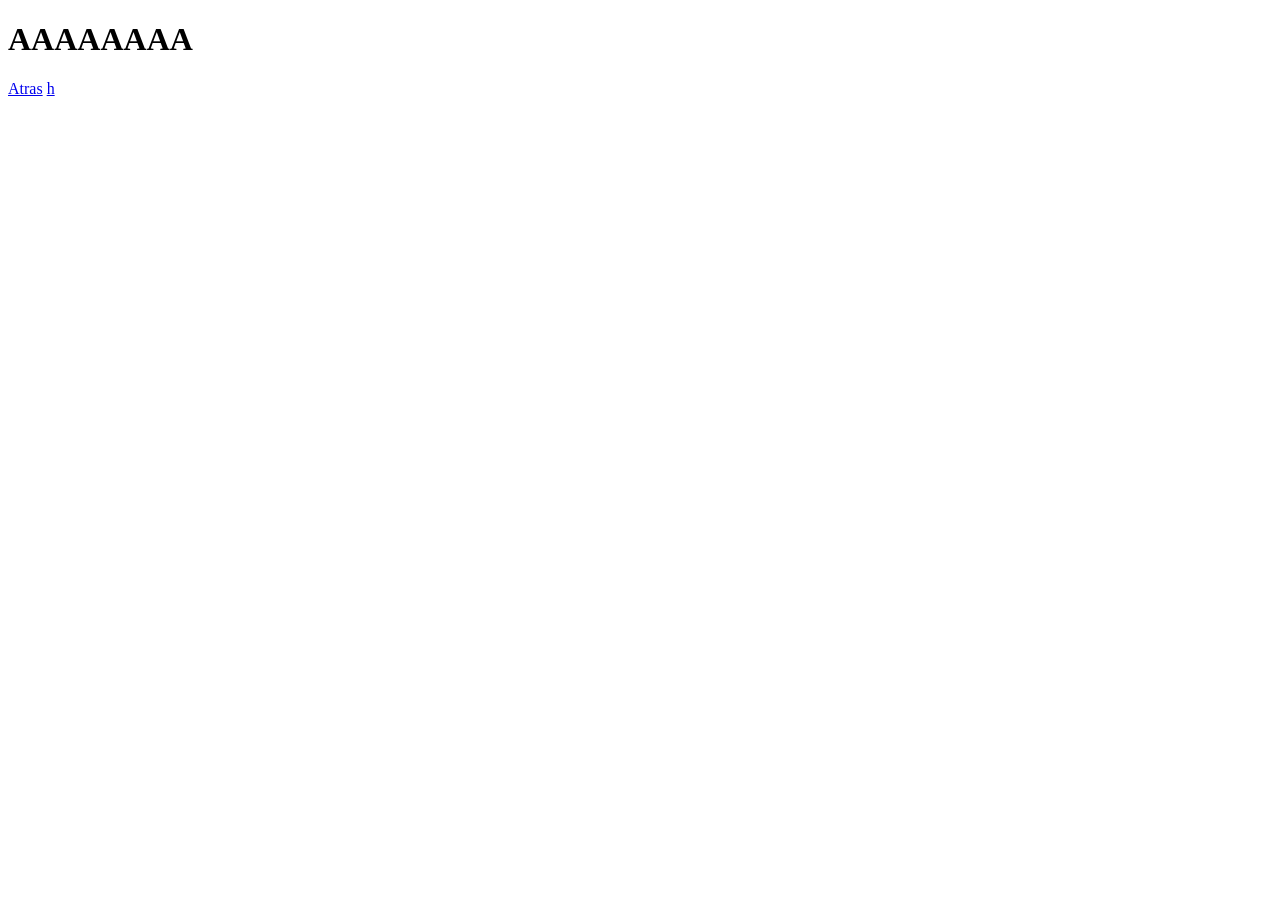
==== Pagina2.html @ e4a4b6d7 "Comienzo creacion" ====
<!DOCTYPE html>
<html lang="en">
<head>
    <meta charset="UTF-8">
    <meta name="viewport" content="width=device-width, initial-scale=1.0">
    <title>Document</title>
    <link rel="stylesheet" href="style.css">
    <script src="script.js"></script>
</head>
<body id="pagina2">
    <h1>AAAAAAAA</h1>


    <a href="index.html">Atras</a>
    <a href="https://bloqueneon.uniandes.edu.co/">h</a>
</body>
</html>
---- style.css ----
#pagina1 {
    background-image: url("assets/granja.jpeg");
}

#pagina2 {
    background-image: url("https://media4.giphy.com/media/v1.Y2lkPTc5MGI3NjExZWRqOWJoNGtuMmoyMDNndzZwbHB5YmJ0YnA0MzFneGY4bnVkMDNmNSZlcD12MV9pbnRlcm5hbF9naWZfYnlfaWQmY3Q9Zw/8DzAsTSmvgOCFKMex9/giphy.gif");
}

img{
    
}

#cow {
    width: 10vw;
}
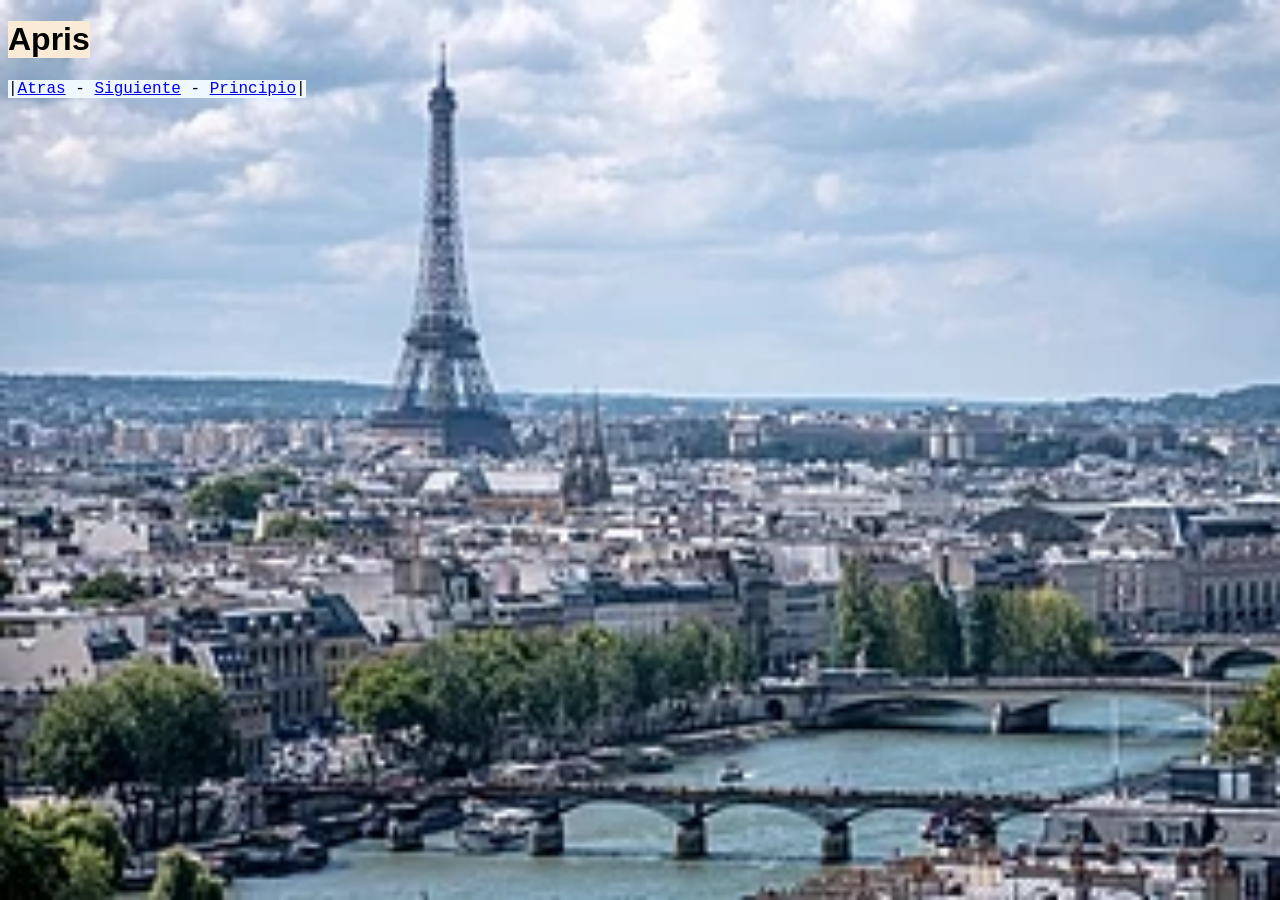
==== commit 64a4adbd: "Finish" ====
--- a/Pagina2.html
+++ b/Pagina2.html
@@ -3,15 +3,14 @@
 <head>
     <meta charset="UTF-8">
     <meta name="viewport" content="width=device-width, initial-scale=1.0">
-    <title>Document</title>
+    <title>Apris</title>
     <link rel="stylesheet" href="style.css">
     <script src="script.js"></script>
 </head>
 <body id="pagina2">
-    <h1>AAAAAAAA</h1>
+    <h1>Apris</h1>
 
-
-    <a href="index.html">Atras</a>
-    <a href="https://bloqueneon.uniandes.edu.co/">h</a>
+    <p>|<a href="index.html">Atras</a> - <a href="Pagina3.html">Siguiente</a> - <a href="index.html">Principio</a>|</p>
+        
 </body>
 </html>
--- a/style.css
+++ b/style.css
@@ -1,15 +1,57 @@
 #pagina1 {
-    background-image: url("assets/granja.jpeg");
+    background-image: url("assets/Bogota.webp");
+    background-repeat: no-repeat;
+    background-attachment: fixed;
+    background-size: cover;
 }
 
 #pagina2 {
-    background-image: url("https://media4.giphy.com/media/v1.Y2lkPTc5MGI3NjExZWRqOWJoNGtuMmoyMDNndzZwbHB5YmJ0YnA0MzFneGY4bnVkMDNmNSZlcD12MV9pbnRlcm5hbF9naWZfYnlfaWQmY3Q9Zw/8DzAsTSmvgOCFKMex9/giphy.gif");
+    background-image: url("assets/paris.webp");
+    background-repeat: no-repeat;
+    background-attachment: fixed;
+    background-size: cover;
 }
 
-img{
-    
+#pagina3 {
+    background-image: url("assets/London.webp");
+    background-repeat: no-repeat;
+    background-attachment: fixed;
+    background-size: cover;
+}
+
+#pagina4 {
+    background-image: url("assets/Sydney.jpg");
+    background-repeat: no-repeat;
+    background-attachment: fixed;
+    background-size: cover;
+}
+
+#pagina5 {
+    background-image: url("assets/Toronto.jpg");
+    background-repeat: no-repeat;
+    background-attachment: fixed;
+    background-size: cover;
+}
+
+#VacaS {
+    background-image: url("assets/vaca.webp");
+    background-repeat: no-repeat;
+    background-attachment: fixed;
+    background-size: cover;
 }
 
 #cow {
     width: 10vw;
+}
+
+h1 {
+    background-color: antiquewhite;
+    width: fit-content;
+    font-family: Verdana, Geneva, Tahoma, sans-serif;
+}
+
+p {
+    background-color: aliceblue;
+    width: fit-content;
+    font-family: 'Courier New', Courier, monospace;
 }
